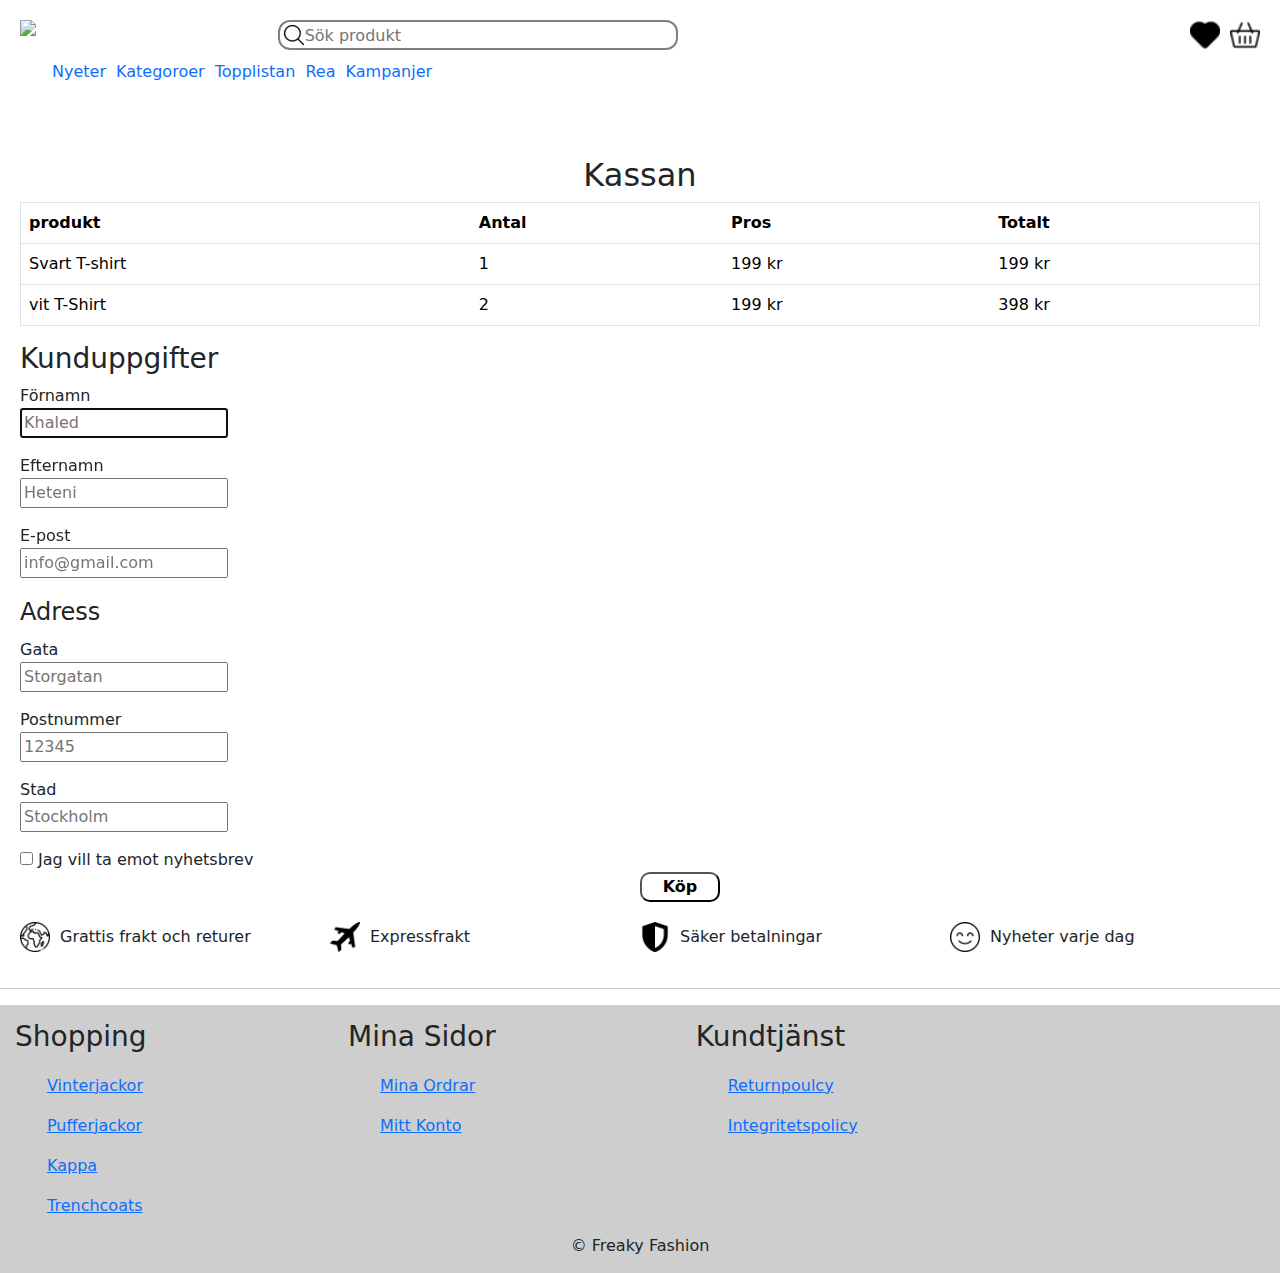
==== kassan.html @ 76651ff1 "change with css and Administartion side" ====
<!DOCTYPE html>
<html lang="sv">

<head>
  <meta charset="UTF-8"/>
  <meta name="viewport" content="width=device-width, initial-scale=1.0"/>
  <title>Kassa</title>

  <link rel="stylesheet" href="main.css"/>

  <script src="https://code.jquery.com/jquery-3.7.1.slim.min.js" crossorigin="anonymous"></script>

  <link rel="stylesheet" href="https://cdn.jsdelivr.net/npm/bootstrap@5.1.3/dist/css/bootstrap.min.css" crossorigin="anonymous">
  <script src="https://cdn.jsdelivr.net/npm/bootstrap@5.1.3/dist/js/bootstrap.min.js" crossorigin="anonymous"></script>

</head>

<body>
  <header>
    <section>
      <div class="wholeHead">
        <img src="https://placehold.co/600x200 " class="icon"/>

        <div class="searchAndIcons">
          <input type="search" placeholder="Sök produkt" class="search">
          <div class="headIcons">
            <a href="#"><img src="bilder/full heart.png" alt="favourite"></a>
            <a href="#"><img src="bilder/cart.png" alt="cart"></a>
          </div>
        </div>
      </div>

    
      <div>
        <nav class="NavList">
          <ul>
            <li class=" flex-row nav-list-item"><a href="#">Nyeter</a></li>
            <li class="nav-list-item hide-on-mobile ejnav"><a href="#">Kategoroer</a></li>
            <li class="nav-list-item"><a href="#">Topplistan</a></li>
            <li class="nav-list-item"><a href="#">Rea</a></li>
            <li class="nav-list-item"><a href="#">Kampanjer</a></li>
          </ul>
        </nav>
      </div>

  

    </section>
  </header>
    <main>
            <p>
            <div class="Kassa">
                <h2>Kassan</h2>
            </div>
           
            
            <table class="table">
                <tr>
                  <th>produkt</th>
                  <th>Antal</th>
                  <th>Pros</th>
                  <th>Totalt</th>
                </tr>
                <tr>
                  <td>Svart T-shirt</td>
                  <td>1</td>
                  <td>199 kr</td>
                  <td>199 kr</td>

                </tr>
                <tr>
                  <td>vit T-Shirt</td>
                  <td>2</td>
                  <td>199 kr</td>
                  <td>398 kr</td>
                </tr>                
              </table>
              <div class="color">
                
              <div class="svart">
                <p>1 * Svart T-Shirt</p>
                <p>199 SEK</p>
                <span>199 SEK</span>
              </div>
              
            
              <div class="vit">
                <p>2 * vit T-Shirt</p>
                <p>199 SEK</p>
                <span>398 SEK</span>
              </div>
            </div>

        <h3>
            Kunduppgifter
        </h3>
       
            <article id="uppgifter">
            <form action="#">
                <p>
                    <label for="firstName">Förnamn</label> <br>
                    <input class="first" type="text" name="firstName" id="firstName" placeholder="Khaled" autocomplete="on" autofocus>
                </p>
                <p>
                    <label for="lastNamed">Efternamn</label> <br>
                    <input class="last" type="text" name="lastName" id="lastName" placeholder="Heteni" autocomplete="on">
                </p>
                <p>
                    <label for="Email">E-post</label> <br>
                    <input class="email" type="email" name="Email" id="Email" placeholder="info@gmail.com">
                </p>

                <fieldset>
                    <legend>Adress</legend>
                    <p>
                        <label for="street">Gata</label> <br>
                        <input type="text" name="street" id="street" placeholder="Storgatan">
                    </p>
                    <p>
                        <label for="ZipCode">Postnummer</label> <br>
                        <input type="number" name="ZipCode" id="ZipCode" placeholder="12345">
                    </p>
                    <p>
                        <label for="City">Stad</label> <br>
                        <input type="text" name="City" id="City" placeholder="Stockholm">
                    </p>
                </fieldset>
            </article>        
                <section>
                    <input type="checkbox">
                    <label for="News" id="News">Jag vill ta emot nyhetsbrev</label>
                    <div class="buy">  
                        <button name="buy" type="submit" value="">Köp</button>
                    </div>
                </section>
            </form>
      
     
      
        
        
        


        <div class="All-info">
            <div class="info">
              <img src="bilder/planet-earth.png" width="30" alt="">
              <p>Grattis frakt och returer</p>
            </div>
            <div class="info">
              <img src="bilder/plane.png" width="30" alt="">
              <p>Expressfrakt</p>
            </div>
            <div class="info">
              <img src="bilder/shield.png" width="30" alt="">
              <p>Säker betalningar</p>
            </div>
            <div class="info">
              <img src="bilder/smile.png" width="30" alt="">
              <p>Nyheter varje dag</p>
            </div>
          </div>
    
    
    </main>


  
    <hr class="no-speace">


    <footer class="normal-footer">
        <div class="list-container">
            <div class="list">
                <h3>Shopping</h3>
                <li>
                    <ul><a href="#">Vinterjackor</a></ul>
                    <ul><a href="#">Pufferjackor</a></ul>
                    <ul><a href="#">Kappa</a></ul>
                    <ul><a href="#">Trenchcoats</a></ul>
                </li>
            </div>

            <div class="list">
                <h3>Mina Sidor</h3>
                <li>
                    <ul><a href="#">Mina Ordrar</a></ul>
                    <ul><a href="#">Mitt Konto</a></ul>
                </li>
            </div>

            <div class="list">
                <h3>Kundtjänst</h3>
                <li>
                    <ul><a href="#">Returnpoulcy</a></ul>
                    <ul><a href="#">Integritetspolicy</a></ul>
                </li>
            </div>
        </div>

        <div class="Company">&copy; Freaky Fashion</div>
    </footer>
    <footer class="small-footer">
        <div class="accordion accordion-flush" id="accordionFlushExample">
          <div class="accordion-item">
            <h2 class="accordion-header" id="flush-headingOne">
              <button class="accordion-button collapsed" type="button" data-bs-toggle="collapse"
                data-bs-target="#flush-collapseOne" aria-expanded="false" aria-controls="flush-collapseOne">
                Shopping
              </button>
            </h2>
            <div id="flush-collapseOne" class="accordion-collapse collapse" aria-labelledby="flush-headingOne"
              data-bs-parent="#accordionFlushExample">
              <div class="accordion-body">
                <li>Vinterjackor</li>
                <li>Pufferjackor</li>
                <li>Kappa</li>
                <li>Trenchcoats</li>
              </div>
            </div>
          </div>
          <div class="accordion-item">
            <h2 class="accordion-header" id="flush-headingTwo">
              <button class="accordion-button collapsed" type="button" data-bs-toggle="collapse"
                data-bs-target="#flush-collapseTwo" aria-expanded="false" aria-controls="flush-collapseTwo">
                Mina Sidor
              </button>
            </h2>
            <div id="flush-collapseTwo" class="accordion-collapse collapse" aria-labelledby="flush-headingTwo"
              data-bs-parent="#accordionFlushExample">
              <div class="accordion-body">
                <li>Mina Order</li>
                <li>Mitt Konto</li>
              </div>
            </div>
          </div>
          <div class="accordion-item">
            <h2 class="accordion-header" id="flush-headingThree">
              <button class="accordion-button collapsed" type="button" data-bs-toggle="collapse"
                data-bs-target="#flush-collapseThree" aria-expanded="false" aria-controls="flush-collapseThree">
                Kundtjänst
              </button>
            </h2>
            <div id="flush-collapseThree" class="accordion-collapse collapse" aria-labelledby="flush-headingThree"
              data-bs-parent="#accordionFlushExample">
              <div class="accordion-body">
                <li>Returnpolicy</li>
                <li>Integritetspolicy</li>
              </div>
            </div>
          </div>
        </div>
        <div class="Company">&copy; Freaky Fashion</div>
      </footer>


</body>

</html>
---- main.css ----
body {
    margin: 0;
    padding: 0;
    font-size: 2em;
    position: absolute;
    top: 0;
    right: 0;
    bottom: 0;
    left: 0;
}


.head-title {
    text-align: center;
}

.products {
    display: grid;
    gap: 15px;
}


.search {
    border: 2px solid gray;
    border-radius: 12px;
    padding: 5px;
    display: inline;
    background-image: url(bilder/search.png);
    background-repeat: no-repeat;
    background-position: 4px;
    padding-left: 25px;

}

.NavList { 
    margin-top: 10px;   
}

.hide-on-mobile {
    display: none;
}

.nav-list-item {
    a {
        text-decoration: none;
    }
}

.product {
    position: relative;
}

.product-icon {
    right: 20px;
    bottom: 70px;
    position: absolute;
    width: 25px;
    height: 25px;
}
.new-icon {
    position: absolute;
    top: 20px;
    left: 20px;
}

.product-pic {
    width: 100%;
    height: auto;
}

.head {
    display: flex;
    flex-direction: column;
    border: solid;
    margin-bottom: 20px;
    padding: 10px;
}

.head-image {
    width: 100%;
}

.wholeHead {
    display: flex;
    flex-direction: row;
}

.searchAndIcons {
    width: 100%;
    display: flex;
    flex-direction: row;
    margin: auto 0 auto 20px;
}

.search {
    height: 30px;
    width: 100%;
    max-width: 400px;
    margin-right: 10px;
}

.headIcons {
    display: flex;
    gap: 10px;
    margin-right: 0;
    margin-left: auto;

    img {
        height: 30px;
    }
}

.icon {
    width: 300px;
}

.small-footer {
    display: none;
}

header {
    padding: 20px;
}

main {
    padding: 20px;
}
.info-item > span {
    margin-bottom: 10px;
}
aside > p {
    text-align: center;
    padding-top: 20px;
}
.product-table {
  
    th{
        background-color: gray;
    }
    tr:nth-child(2) {
        background-color: rgb(196, 194, 194);      
}

 
}







@media (max-width: 640px) {
    .mid {
        position: relative;
        display: block;
        font-size: x-large;
    }

    li {
        margin-bottom: 3px;
    }

    .icon {
        width: 100%;
    }

    .wholeHead {
        flex-direction: column;
    }

    .search {
        height: 35px;
        width: 100%;
        max-width: 400px;
    }

    .headIcons {
        img {
            height: 35px;
        }
    }

    .searchAndIcons {
        margin-top: 10px;
        margin-left: 0;
    }

    .small-footer {
        display: block;
    }

    .normal-footer {
        display: none;
        list-style-type: none;
    }
    .info {
        display: flex;
        width: 100%;
        margin-top: 10px;
    
        p{
            margin: 0;
            margin-left: 10px;
        }
    }
    .loremPic {
        width:100;
        height: auto;
    }
    .info-cart {
        h2 {
            font-size: large;
            margin-top: 10px;
        }
        span {
            font-family: monospace;           
        }
        p {
            font-weight: 500;
            margin-top: 10px;
        }
    }
    .head-position {
        position: relative;
    }
    
    
    
    .put {
        margin-top: 15px;
        width: 100%; 
        border-radius: 5px;
    }

    
    .liknande {
        display: none;
        
    }
    .img-slide-section {
        display: none;
    }
    .head-image {
        width: 100%;
    }
    .first {
        width: 100%;
    }
    .last {
        width: 100%;
    }
    .email {
        width: 100%;
    }
    table {
        display: none;
    }
    .color {
        width: 100;
       
    }
    .svart {
        border: solid;
        border-radius: 10px;
        margin-bottom: 10px;
        padding-top: 15px;
        display: flex;
        grid-template-rows: repeat(2, 1fr);
        flex-direction: row;
    }
    
    .vit {
        border: solid;
        border-radius: 10px;
        margin-bottom: 10px;
        padding-top: 15px;
        display: flex;
        width: 100%;
        
    }
    .put {
        margin-bottom: 10px;
    }
}

@media (min-width: 640px) {
    .products {
        grid-template-columns: repeat(2, 1fr);
    }

    .mid {
        position: relative;
        display: block;
        font-size: large;
    }

    li {
        display: inline;
        margin-right: 5px;
   }
    .info {
        display: flex;
        width: 50%;
        margin-top: 20px;
        align-items: center;
    
        p{
            margin: 0;
            margin-left: 10px;
        
        }
    }
    .All-info {
       display: flex;
       width:100%;
       flex-wrap: wrap;
       
    }
    .info-cart {
        display: inline-flex;
        
    }
    .liknande {
        text-align: center;
    }
    .color {
        display: none;
    }
    .info-item {
        display: flex;
        flex-direction: column; 
        margin-left: 15px;  
        
    }
    .put {
        margin-top: 15px; 
        
    }
    .info-item{
        max-width: 300px;
    }
}   

body {
    font-size: 1.5em;
}

@media (min-width: 1024px) {
    .products {
        grid-template-columns: repeat(4, 1fr);
    }

    body {
        font-size: 1em;
    }

    .listan {
        display: flex;
    }

    li {
        display: inline;
        margin-right: 5px;
    }

    .hide-on-mobile {
        display: inline-block;
    }

    .head {
        flex-direction: row-reverse;
    }
    .mid {
        font-size: medium;
    }
    .info {
        display: flex;
       
        margin-top: 20px;
    
        p{
            margin: 0;
            margin-left: 10px;
        
        }
    }
    .All-info {
        display: flex;
        flex-direction: row;
        width: 100%;
        flex-wrap: nowrap;
    }
    .color {
        display: none;
    }
    .info-item {
    display: flex;
    flex-direction: column; 
    margin-left: 15px;  
    max-width: 400px;
    }
    .put {
        margin-top: 15px; 
    }
    .info-cart {
        
    }
}









/*
här för Nyproduckt sidan
*/


.slide-item {
    display: flex;
    flex-direction: row;
    gap: 20px
}

.slide-image {
    width: 32%;
    margin: auto;
}

header>h3 {
    position: absolute;
    left: 10px;
    bottom: auto;
}

.vänster {
    display: grid;
    grid-template-rows: 100%;
    background-color: gray;
}

.w-100 {
    width: 100%;
}




/*
kassa sidan 
*/
.Kassa {
    text-align: center;
}


table, th, td {
    border:1px solid black;
    border-collapse: collapse;
}




.buy>button {
    display: grid;
    align-items: center;
    width: 80px;
    height: 30px;
    background-color: rgb(255, 255, 255);
    margin-left: 50%;
    font-weight: bold;
    border-radius: 10px;

}



.custom.btn-success {
    color: red;
}

.no-space {
    margin: 0;
    padding: 0;
    border: ;
    border-top: 1px solid black;
    /* Valfri färg eller stil på linjen */
}

.normal-footer {
    padding: 15px;
    background-color: rgb(207, 206, 206)
}

.list-container {
    display: inline-flex;
    justify-content: space-between;
    gap: 200px;
    
}

.list {
    display: flex;
    flex-direction: column;  
}

.list h3 {
    margin-bottom: 20px;
}

.list li {
    list-style-type: none;   
}

ul {
    list-style-type: none;
}






/*
Administration 
*/

.AD {
    background-color: black;
    color: white;
    
}

.AD-main {
    padding: 0;
    display: flex;
    flex-direction: row;
    height: 100%;
}

.PR {
    background-color: rgb(209, 209, 208);
    height: 100%;
    width: 150px;
    

    p {
        margin: 0;
    }
}

.AD-section {
    margin-left: 20px;
}

.AR {
    position: relative;
    ;
    left: 200px;
    top: -40px;

}

.Company {
    text-align: center;

}
.prise {
    display: flex;
    justify-content: space-between;
    
   
}

.Levis {
    font-weight: 100;
    font-family:monospace;
    margin-bottom: 20px;
}
.accordion-body {
    list-style-type: none;
    li {
        margin-bottom: 10px;
    }
}
.accordion-button {
    font-weight: bold;
}
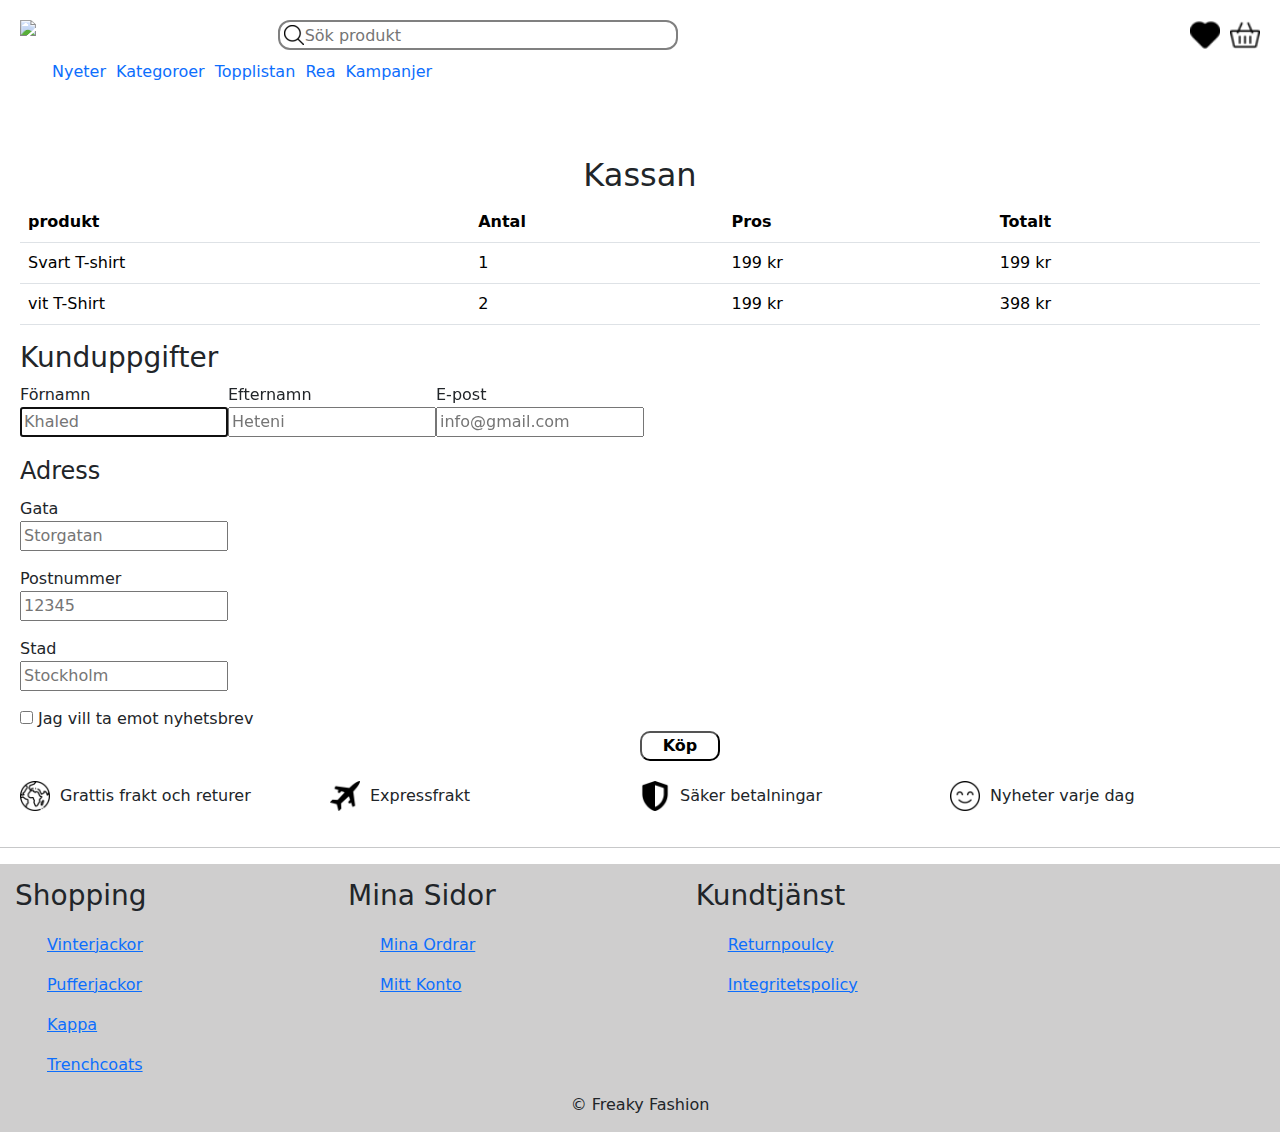
==== commit 94c74e7c: "almost done" ====
--- a/kassan.html
+++ b/kassan.html
@@ -66,7 +66,6 @@
                   <td>1</td>
                   <td>199 kr</td>
                   <td>199 kr</td>
-
                 </tr>
                 <tr>
                   <td>vit T-Shirt</td>
@@ -97,6 +96,7 @@
        
             <article id="uppgifter">
             <form action="#">
+              <div class="first-last">
                 <p>
                     <label for="firstName">Förnamn</label> <br>
                     <input class="first" type="text" name="firstName" id="firstName" placeholder="Khaled" autocomplete="on" autofocus>
@@ -105,34 +105,36 @@
                     <label for="lastNamed">Efternamn</label> <br>
                     <input class="last" type="text" name="lastName" id="lastName" placeholder="Heteni" autocomplete="on">
                 </p>
+              
                 <p>
                     <label for="Email">E-post</label> <br>
                     <input class="email" type="email" name="Email" id="Email" placeholder="info@gmail.com">
                 </p>
+              </div>
 
                 <fieldset>
                     <legend>Adress</legend>
                     <p>
-                        <label for="street">Gata</label> <br>
+                        <label for="street" class="street">Gata</label> <br>
                         <input type="text" name="street" id="street" placeholder="Storgatan">
                     </p>
                     <p>
-                        <label for="ZipCode">Postnummer</label> <br>
+                        <label for="ZipCode" class="zip">Postnummer</label> <br>
                         <input type="number" name="ZipCode" id="ZipCode" placeholder="12345">
                     </p>
                     <p>
-                        <label for="City">Stad</label> <br>
+                        <label for="City" class="city">Stad</label> <br>
                         <input type="text" name="City" id="City" placeholder="Stockholm">
                     </p>
                 </fieldset>
             </article>        
-                <section>
+                
                     <input type="checkbox">
                     <label for="News" id="News">Jag vill ta emot nyhetsbrev</label>
                     <div class="buy">  
-                        <button name="buy" type="submit" value="">Köp</button>
+                        <button name="buy" type="submit" value="" ><a href="produkter.html">Köp</a></button>
                     </div>
-                </section>
+                
             </form>
       
      
--- a/main.css
+++ b/main.css
@@ -33,7 +33,8 @@
 }
 
 .NavList { 
-    margin-top: 10px;   
+    margin-top: 10px;
+     
 }
 
 .hide-on-mobile {
@@ -143,6 +144,58 @@
 
  
 }
+.liknande {
+    margin-top: 40px;
+        margin-bottom: 20px;
+}
+.put {
+    border-radius: 10px;
+}
+.Produckt-table-button {
+    width: 100%;
+    margin-left: 20px;
+    margin-right: 30px;
+}
+.produkt-button {
+    display: flex;
+    justify-content: space-between;
+    width: 100%;
+    button {
+        margin: 30px 0 30px 0;
+        border-radius: 5px;
+    }
+    a {
+        text-decoration: none;
+        color: black;
+    }
+}
+.product-table {
+    width: 100%;
+    height: auto;
+    margin-top: 20px;
+    img {
+        width: 25px;
+    }
+}
+.table {
+    tr:nth-child(1) {
+        background-color: gray;
+    }
+    tr:nth-child(2) {
+        background-color: rgb(192, 184, 184);
+    }
+}
+.first-last {
+    display: inline-flex;
+    flex-wrap: wrap;
+    input {
+        max-width: 100%;
+        gap: 10px;
+    }
+    
+}
+
+
 
 
 
@@ -230,7 +283,7 @@
     .put {
         margin-top: 15px;
         width: 100%; 
-        border-radius: 5px;
+        
     }
 
     
@@ -253,7 +306,7 @@
     .email {
         width: 100%;
     }
-    table {
+    .table {
         display: none;
     }
     .color {
@@ -262,25 +315,26 @@
     }
     .svart {
         border: solid;
-        border-radius: 10px;
+        margin-bottom: 0px;
+        padding-top: 15px;
+        display: flex;
+        grid-template-rows: repeat(2, 1fr);
+        flex-direction: row;
+    }
+    
+    .vit {
+        border: solid;
         margin-bottom: 10px;
         padding-top: 15px;
         display: flex;
-        grid-template-rows: repeat(2, 1fr);
-        flex-direction: row;
-    }
-    
-    .vit {
-        border: solid;
-        border-radius: 10px;
-        margin-bottom: 10px;
-        padding-top: 15px;
-        display: flex;
         width: 100%;
         
     }
     .put {
         margin-bottom: 10px;
+    }
+    .first-last {
+        display: block;
     }
 }
 
@@ -323,6 +377,7 @@
     }
     .liknande {
         text-align: center;
+        
     }
     .color {
         display: none;
@@ -340,11 +395,13 @@
     .info-item{
         max-width: 300px;
     }
+    body {
+        font-size: 1.5em;
+    }
+   
 }   
 
-body {
-    font-size: 1.5em;
-}
+
 
 @media (min-width: 1024px) {
     .products {
@@ -403,9 +460,7 @@
     .put {
         margin-top: 15px; 
     }
-    .info-cart {
-        
-    }
+    
 }
 
 
@@ -459,10 +514,6 @@
 }
 
 
-table, th, td {
-    border:1px solid black;
-    border-collapse: collapse;
-}
 
 
 
@@ -476,7 +527,10 @@
     margin-left: 50%;
     font-weight: bold;
     border-radius: 10px;
-
+    a {
+        text-decoration: none;
+        color: black;
+    }
 }
 
 
@@ -488,7 +542,7 @@
 .no-space {
     margin: 0;
     padding: 0;
-    border: ;
+   
     border-top: 1px solid black;
     /* Valfri färg eller stil på linjen */
 }
@@ -581,7 +635,7 @@
 .Levis {
     font-weight: 100;
     font-family:monospace;
-    margin-bottom: 20px;
+    
 }
 .accordion-body {
     list-style-type: none;
@@ -591,4 +645,4 @@
 }
 .accordion-button {
     font-weight: bold;
-}+}
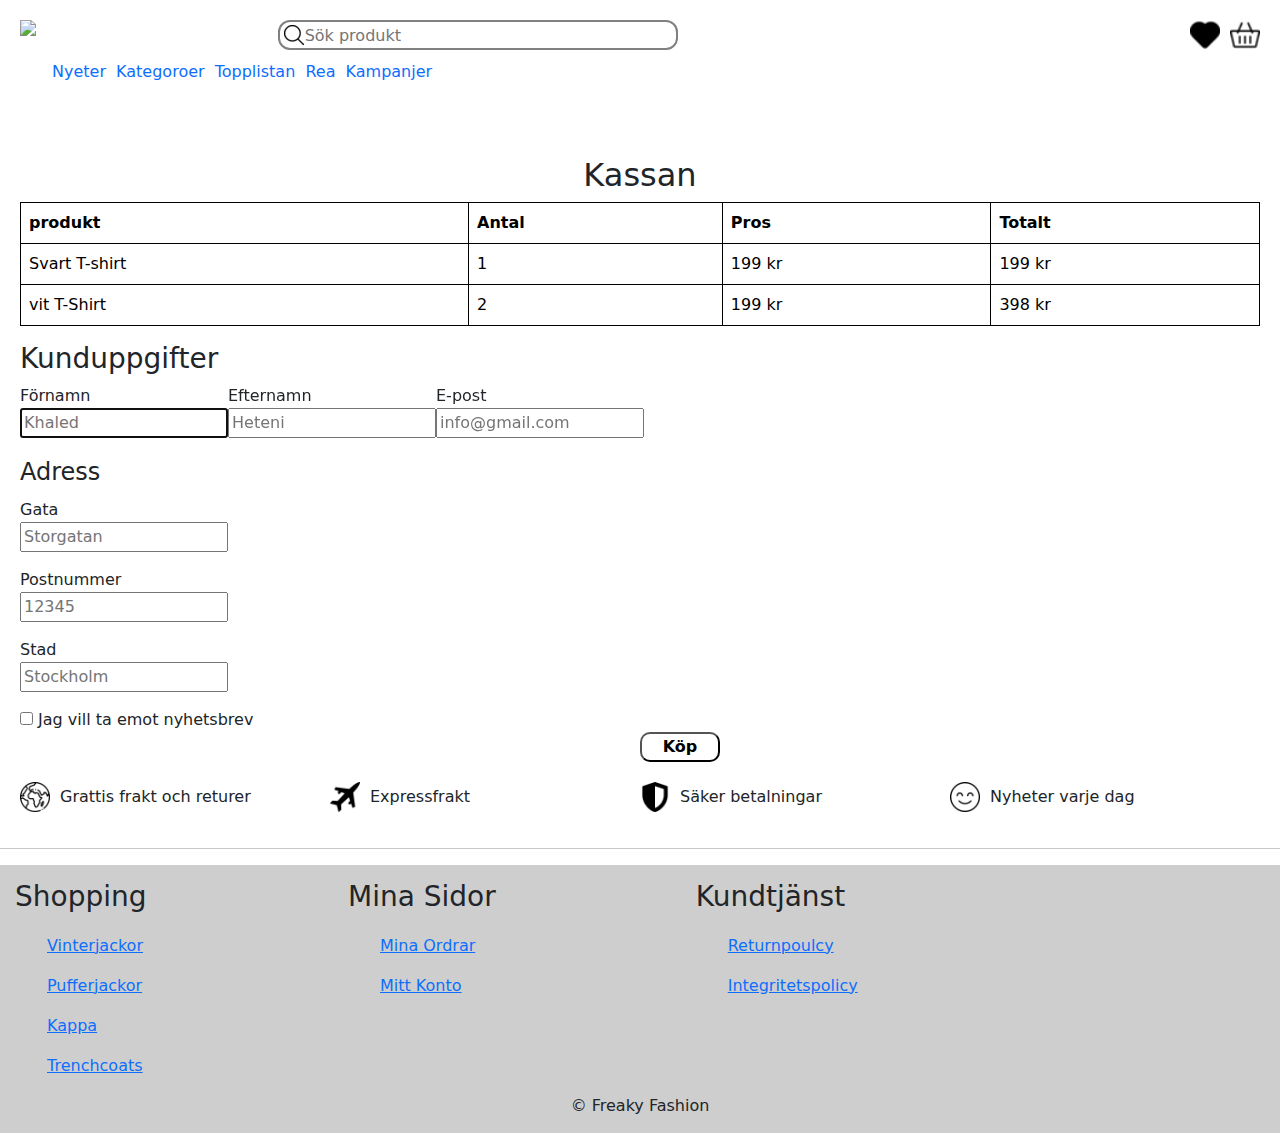
==== commit 1d3cdd6f: "soon" ====
--- a/kassan.html
+++ b/kassan.html
@@ -79,7 +79,7 @@
               <div class="svart">
                 <p>1 * Svart T-Shirt</p>
                 <p>199 SEK</p>
-                <span>199 SEK</span>
+                <span class="KR">199 SEK</span>
               </div>
               
             
--- a/main.css
+++ b/main.css
@@ -34,6 +34,7 @@
 
 .NavList { 
     margin-top: 10px;
+    
      
 }
 
@@ -62,6 +63,10 @@
     position: absolute;
     top: 20px;
     left: 20px;
+    border: solid;
+    border-radius: 3px;
+    padding-left: 5px;
+    padding-right: 5px;
 }
 
 .product-pic {
@@ -134,16 +139,30 @@
     padding-top: 20px;
 }
 .product-table {
-  
+    border: 1px solid black;
+    border-collapse: collapse;
+    width: 100%;
+    height: auto;
+    margin-top: 20px;
+
+    img {
+        width: 25px;
+    }
     th{
         background-color: gray;
+        border: 1px solid black;
     }
     tr:nth-child(2) {
-        background-color: rgb(196, 194, 194);      
-}
-
- 
-}
+        background-color: rgb(196, 194, 194);  
+        border: 1px solid black    
+    }
+    td{
+        border: 1px solid black
+    }
+    
+}
+
+
 .liknande {
     margin-top: 40px;
         margin-bottom: 20px;
@@ -169,22 +188,25 @@
         color: black;
     }
 }
-.product-table {
-    width: 100%;
-    height: auto;
-    margin-top: 20px;
-    img {
-        width: 25px;
-    }
-}
-.table {
-    tr:nth-child(1) {
-        background-color: gray;
+
+.table{
+   th{
+    border: 1px solid black;
+   }
+   tr{
+    border: 1px solid black;
+   }
+   td{
+    border: 1px solid black;
+   }
+   tr:nth-child(1) {
+    background-color: gray;
     }
     tr:nth-child(2) {
-        background-color: rgb(192, 184, 184);
-    }
-}
+    background-color: rgb(192, 184, 184);
+    }
+}
+
 .first-last {
     display: inline-flex;
     flex-wrap: wrap;
@@ -192,8 +214,9 @@
         max-width: 100%;
         gap: 10px;
     }
-    
-}
+ 
+}
+
 
 
 
@@ -311,31 +334,40 @@
     }
     .color {
         width: 100;
-       
-    }
+        
+    }
+    
+
     .svart {
         border: solid;
         margin-bottom: 0px;
         padding-top: 15px;
         display: flex;
-        grid-template-rows: repeat(2, 1fr);
-        flex-direction: row;
-    }
-    
+        justify-content: space-evenly;
+        
+    }
+    .KR{
+        display: grid;
+    }
     .vit {
         border: solid;
         margin-bottom: 10px;
         padding-top: 15px;
         display: flex;
         width: 100%;
-        
-    }
+    }
+
     .put {
         margin-bottom: 10px;
     }
+
     .first-last {
         display: block;
     }
+    .lorem-inside-img {
+        display: none;
+    }
+
 }
 
 @media (min-width: 640px) {
@@ -369,6 +401,9 @@
        display: flex;
        width:100%;
        flex-wrap: wrap;
+       img {
+        width: 30px;
+       }
        
     }
     .info-cart {
@@ -398,6 +433,10 @@
     body {
         font-size: 1.5em;
     }
+    .lorem-inside-img {
+        display: none;
+    }
+    
    
 }   
 
@@ -460,7 +499,23 @@
     .put {
         margin-top: 15px; 
     }
-    
+    .lorem-inside-img {
+        position: relative;
+        display: flex;
+        justify-content: space-between;
+        gap:10px;
+        width: 100%;
+        height: auto;
+        margin-bottom: 15px;
+    }
+    
+
+    .first-lorem {
+        position: absolute;
+        font-weight: bolder;
+    }
+
+ 
 }
 
 
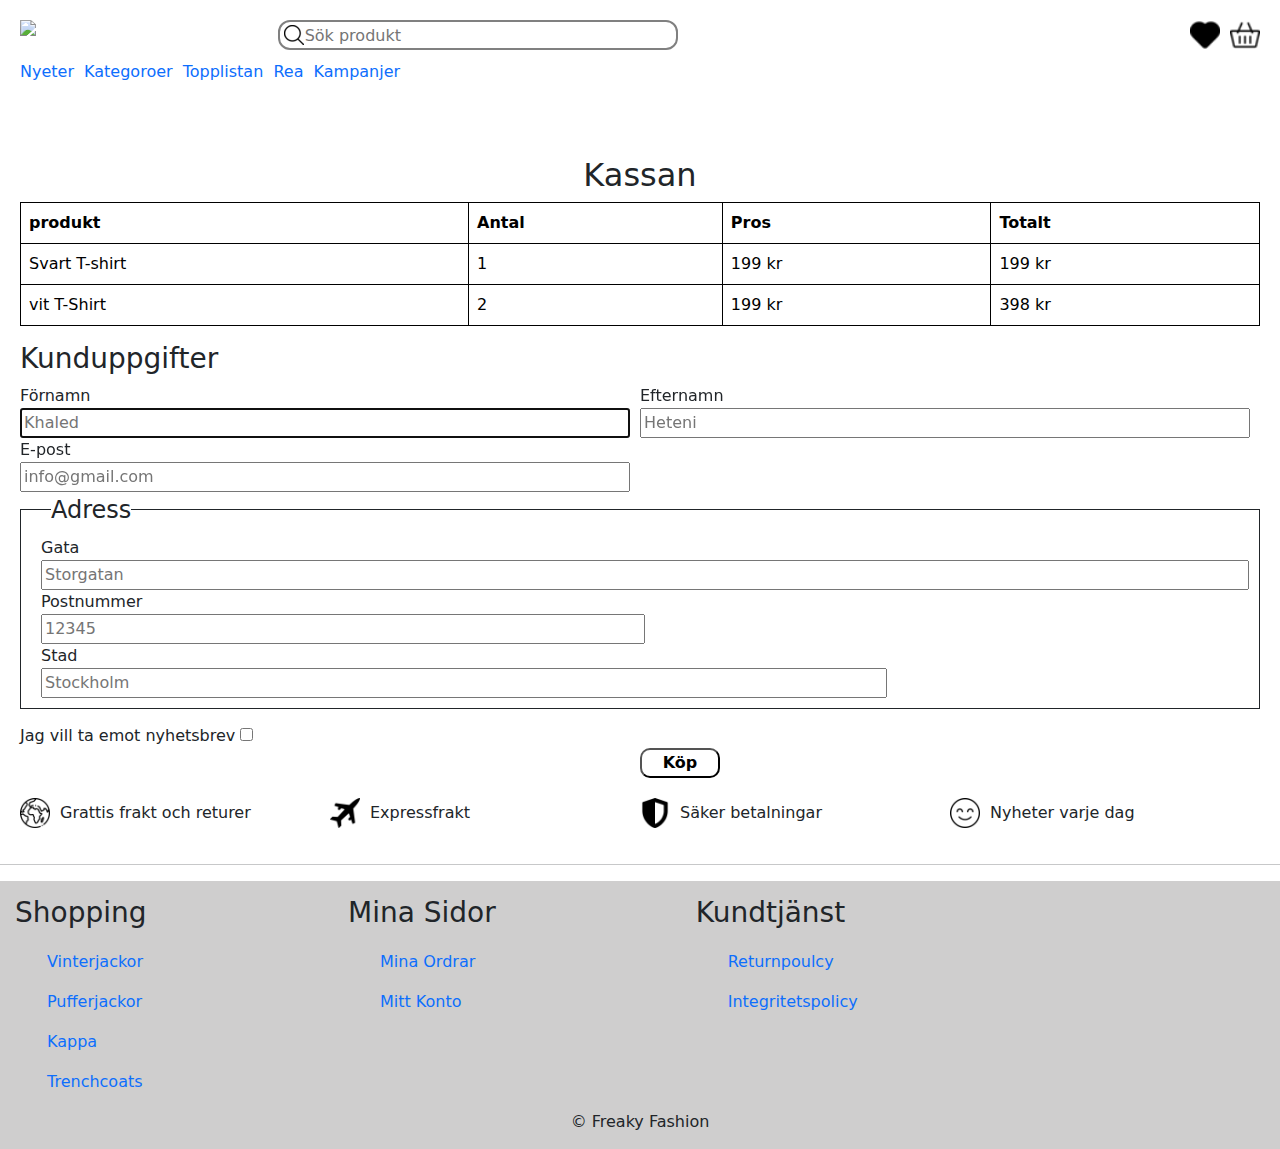
==== commit 8b9fa7e5: "done" ====
--- a/kassan.html
+++ b/kassan.html
@@ -2,15 +2,16 @@
 <html lang="sv">
 
 <head>
-  <meta charset="UTF-8"/>
-  <meta name="viewport" content="width=device-width, initial-scale=1.0"/>
+  <meta charset="UTF-8" />
+  <meta name="viewport" content="width=device-width, initial-scale=1.0" />
   <title>Kassa</title>
 
-  <link rel="stylesheet" href="main.css"/>
+  <link rel="stylesheet" href="main.css" />
 
   <script src="https://code.jquery.com/jquery-3.7.1.slim.min.js" crossorigin="anonymous"></script>
 
-  <link rel="stylesheet" href="https://cdn.jsdelivr.net/npm/bootstrap@5.1.3/dist/css/bootstrap.min.css" crossorigin="anonymous">
+  <link rel="stylesheet" href="https://cdn.jsdelivr.net/npm/bootstrap@5.1.3/dist/css/bootstrap.min.css"
+    crossorigin="anonymous">
   <script src="https://cdn.jsdelivr.net/npm/bootstrap@5.1.3/dist/js/bootstrap.min.js" crossorigin="anonymous"></script>
 
 </head>
@@ -19,7 +20,7 @@
   <header>
     <section>
       <div class="wholeHead">
-        <img src="https://placehold.co/600x200 " class="icon"/>
+        <img src="https://placehold.co/600x200 " class="icon" />
 
         <div class="searchAndIcons">
           <input type="search" placeholder="Sök produkt" class="search">
@@ -30,7 +31,7 @@
         </div>
       </div>
 
-    
+
       <div>
         <nav class="NavList">
           <ul>
@@ -43,217 +44,205 @@
         </nav>
       </div>
 
-  
+
 
     </section>
   </header>
-    <main>
-            <p>
-            <div class="Kassa">
-                <h2>Kassan</h2>
-            </div>
-           
-            
-            <table class="table">
-                <tr>
-                  <th>produkt</th>
-                  <th>Antal</th>
-                  <th>Pros</th>
-                  <th>Totalt</th>
-                </tr>
-                <tr>
-                  <td>Svart T-shirt</td>
-                  <td>1</td>
-                  <td>199 kr</td>
-                  <td>199 kr</td>
-                </tr>
-                <tr>
-                  <td>vit T-Shirt</td>
-                  <td>2</td>
-                  <td>199 kr</td>
-                  <td>398 kr</td>
-                </tr>                
-              </table>
-              <div class="color">
-                
-              <div class="svart">
-                <p>1 * Svart T-Shirt</p>
-                <p>199 SEK</p>
-                <span class="KR">199 SEK</span>
-              </div>
-              
-            
-              <div class="vit">
-                <p>2 * vit T-Shirt</p>
-                <p>199 SEK</p>
-                <span>398 SEK</span>
-              </div>
-            </div>
-
-        <h3>
-            Kunduppgifter
-        </h3>
-       
-            <article id="uppgifter">
-            <form action="#">
-              <div class="first-last">
-                <p>
-                    <label for="firstName">Förnamn</label> <br>
-                    <input class="first" type="text" name="firstName" id="firstName" placeholder="Khaled" autocomplete="on" autofocus>
-                </p>
-                <p>
-                    <label for="lastNamed">Efternamn</label> <br>
-                    <input class="last" type="text" name="lastName" id="lastName" placeholder="Heteni" autocomplete="on">
-                </p>
-              
-                <p>
-                    <label for="Email">E-post</label> <br>
-                    <input class="email" type="email" name="Email" id="Email" placeholder="info@gmail.com">
-                </p>
-              </div>
-
-                <fieldset>
-                    <legend>Adress</legend>
-                    <p>
-                        <label for="street" class="street">Gata</label> <br>
-                        <input type="text" name="street" id="street" placeholder="Storgatan">
-                    </p>
-                    <p>
-                        <label for="ZipCode" class="zip">Postnummer</label> <br>
-                        <input type="number" name="ZipCode" id="ZipCode" placeholder="12345">
-                    </p>
-                    <p>
-                        <label for="City" class="city">Stad</label> <br>
-                        <input type="text" name="City" id="City" placeholder="Stockholm">
-                    </p>
-                </fieldset>
-            </article>        
-                
-                    <input type="checkbox">
-                    <label for="News" id="News">Jag vill ta emot nyhetsbrev</label>
-                    <div class="buy">  
-                        <button name="buy" type="submit" value="" ><a href="produkter.html">Köp</a></button>
-                    </div>
-                
-            </form>
-      
-     
-      
-        
-        
-        
-
-
-        <div class="All-info">
-            <div class="info">
-              <img src="bilder/planet-earth.png" width="30" alt="">
-              <p>Grattis frakt och returer</p>
-            </div>
-            <div class="info">
-              <img src="bilder/plane.png" width="30" alt="">
-              <p>Expressfrakt</p>
-            </div>
-            <div class="info">
-              <img src="bilder/shield.png" width="30" alt="">
-              <p>Säker betalningar</p>
-            </div>
-            <div class="info">
-              <img src="bilder/smile.png" width="30" alt="">
-              <p>Nyheter varje dag</p>
-            </div>
-          </div>
-    
-    
-    </main>
-
-
-  
-    <hr class="no-speace">
-
-
-    <footer class="normal-footer">
-        <div class="list-container">
-            <div class="list">
-                <h3>Shopping</h3>
-                <li>
-                    <ul><a href="#">Vinterjackor</a></ul>
-                    <ul><a href="#">Pufferjackor</a></ul>
-                    <ul><a href="#">Kappa</a></ul>
-                    <ul><a href="#">Trenchcoats</a></ul>
-                </li>
-            </div>
-
-            <div class="list">
-                <h3>Mina Sidor</h3>
-                <li>
-                    <ul><a href="#">Mina Ordrar</a></ul>
-                    <ul><a href="#">Mitt Konto</a></ul>
-                </li>
-            </div>
-
-            <div class="list">
-                <h3>Kundtjänst</h3>
-                <li>
-                    <ul><a href="#">Returnpoulcy</a></ul>
-                    <ul><a href="#">Integritetspolicy</a></ul>
-                </li>
-            </div>
-        </div>
-
-        <div class="Company">&copy; Freaky Fashion</div>
-    </footer>
-    <footer class="small-footer">
-        <div class="accordion accordion-flush" id="accordionFlushExample">
-          <div class="accordion-item">
-            <h2 class="accordion-header" id="flush-headingOne">
-              <button class="accordion-button collapsed" type="button" data-bs-toggle="collapse"
-                data-bs-target="#flush-collapseOne" aria-expanded="false" aria-controls="flush-collapseOne">
-                Shopping
-              </button>
-            </h2>
-            <div id="flush-collapseOne" class="accordion-collapse collapse" aria-labelledby="flush-headingOne"
-              data-bs-parent="#accordionFlushExample">
-              <div class="accordion-body">
-                <li>Vinterjackor</li>
-                <li>Pufferjackor</li>
-                <li>Kappa</li>
-                <li>Trenchcoats</li>
-              </div>
-            </div>
-          </div>
-          <div class="accordion-item">
-            <h2 class="accordion-header" id="flush-headingTwo">
-              <button class="accordion-button collapsed" type="button" data-bs-toggle="collapse"
-                data-bs-target="#flush-collapseTwo" aria-expanded="false" aria-controls="flush-collapseTwo">
-                Mina Sidor
-              </button>
-            </h2>
-            <div id="flush-collapseTwo" class="accordion-collapse collapse" aria-labelledby="flush-headingTwo"
-              data-bs-parent="#accordionFlushExample">
-              <div class="accordion-body">
-                <li>Mina Order</li>
-                <li>Mitt Konto</li>
-              </div>
-            </div>
-          </div>
-          <div class="accordion-item">
-            <h2 class="accordion-header" id="flush-headingThree">
-              <button class="accordion-button collapsed" type="button" data-bs-toggle="collapse"
-                data-bs-target="#flush-collapseThree" aria-expanded="false" aria-controls="flush-collapseThree">
-                Kundtjänst
-              </button>
-            </h2>
-            <div id="flush-collapseThree" class="accordion-collapse collapse" aria-labelledby="flush-headingThree"
-              data-bs-parent="#accordionFlushExample">
-              <div class="accordion-body">
-                <li>Returnpolicy</li>
-                <li>Integritetspolicy</li>
-              </div>
-            </div>
-          </div>
-        </div>
-        <div class="Company">&copy; Freaky Fashion</div>
-      </footer>
+  <main>
+    <p>
+    <div class="Kassa">
+      <h2>Kassan</h2>
+    </div>
+
+
+    <table class="table">
+      <tr>
+        <th>produkt</th>
+        <th>Antal</th>
+        <th>Pros</th>
+        <th>Totalt</th>
+      </tr>
+      <tr>
+        <td>Svart T-shirt</td>
+        <td>1</td>
+        <td>199 kr</td>
+        <td>199 kr</td>
+      </tr>
+      <tr>
+        <td>vit T-Shirt</td>
+        <td>2</td>
+        <td>199 kr</td>
+        <td>398 kr</td>
+      </tr>
+    </table>
+
+    <div class="color">
+      <div class="color-box">
+        <p>1 * Svart T-Shirt</p>
+        <p>199 SEK</p>
+        <p>199 SEK</p>
+      </div>
+      <div class="color-box">
+        <p>2 * vit T-Shirt</p>
+        <p>199 SEK</p>
+        <p>398 SEK</p>
+      </div>
+    </div>
+
+    <h3>
+      Kunduppgifter
+    </h3>
+
+    <article id="uppgifter">
+      <form action="produkter.html" clas="product-form">
+        <div class="first-last">
+          <div class="first-last-item">
+            <label for="firstName">Förnamn</label> <br>
+            <input class="first" type="text" name="firstName" id="firstName" placeholder="Khaled" autocomplete="on"
+              autofocus>
+          </div>
+          <div class="first-last-item">
+            <label for="lastName">Efternamn</label> <br>
+            <input class="last" type="text" name="lastName" id="lastName" placeholder="Heteni" autocomplete="on">
+          </div>
+
+          <div class="first-last-item">
+            <label for="Email">E-post</label> <br>
+            <input class="email" type="email" name="Email" id="Email" placeholder="info@gmail.com">
+          </div>
+        </div>
+
+        <fieldset class="adress">
+          <legend>Adress</legend>
+          <div class="first-fieldset">
+            <label for="street" class="street">Gata</label> <br>
+            <input type="text" name="street" id="street" placeholder="Storgatan">
+          </div>
+          <div class="second-fieldset">
+            <label for="ZipCode" class="zip">Postnummer</label> <br>
+            <input type="text" name="ZipCode" id="ZipCode" placeholder="12345">
+          </div>
+          <div class="third-fieldset">
+            <label for="City" class="city">Stad</label> <br>
+            <input type="text" name="City" id="City" placeholder="Stockholm">
+          </div>
+        </fieldset>
+
+        <label for="News" id="News">Jag vill ta emot nyhetsbrev</label>
+        <input type="checkbox" id="News"name="News"/>
+
+        <div class="buy">
+          <button name="buy" type="submit" value="">Köp</button>
+        </div>
+      </form>
+    </article>
+
+    <div class="All-info">
+      <div class="info">
+        <img src="bilder/planet-earth.png" width="30" alt="">
+        <p>Grattis frakt och returer</p>
+      </div>
+      <div class="info">
+        <img src="bilder/plane.png" width="30" alt="">
+        <p>Expressfrakt</p>
+      </div>
+      <div class="info">
+        <img src="bilder/shield.png" width="30" alt="">
+        <p>Säker betalningar</p>
+      </div>
+      <div class="info">
+        <img src="bilder/smile.png" width="30" alt="">
+        <p>Nyheter varje dag</p>
+      </div>
+    </div>
+
+  </main>
+
+  <hr class="no-speace">
+
+  <footer class="normal-footer">
+    <div class="list-container">
+      <div class="list">
+        <h3>Shopping</h3>
+        <li>
+          <ul><a href="#">Vinterjackor</a></ul>
+          <ul><a href="#">Pufferjackor</a></ul>
+          <ul><a href="#">Kappa</a></ul>
+          <ul><a href="#">Trenchcoats</a></ul>
+        </li>
+      </div>
+
+      <div class="list">
+        <h3>Mina Sidor</h3>
+        <li>
+          <ul><a href="#">Mina Ordrar</a></ul>
+          <ul><a href="#">Mitt Konto</a></ul>
+        </li>
+      </div>
+
+      <div class="list">
+        <h3>Kundtjänst</h3>
+        <li>
+          <ul><a href="#">Returnpoulcy</a></ul>
+          <ul><a href="#">Integritetspolicy</a></ul>
+        </li>
+      </div>
+    </div>
+
+    <div class="Company">&copy; Freaky Fashion</div>
+  </footer>
+  <footer class="small-footer">
+    <div class="accordion accordion-flush" id="accordionFlushExample">
+      <div class="accordion-item">
+        <h2 class="accordion-header" id="flush-headingOne">
+          <button class="accordion-button collapsed" type="button" data-bs-toggle="collapse"
+            data-bs-target="#flush-collapseOne" aria-expanded="false" aria-controls="flush-collapseOne">
+            Shopping
+          </button>
+        </h2>
+        <div id="flush-collapseOne" class="accordion-collapse collapse" aria-labelledby="flush-headingOne"
+          data-bs-parent="#accordionFlushExample">
+          <div class="accordion-body">
+            <li>Vinterjackor</li>
+            <li>Pufferjackor</li>
+            <li>Kappa</li>
+            <li>Trenchcoats</li>
+          </div>
+        </div>
+      </div>
+      <div class="accordion-item">
+        <h2 class="accordion-header" id="flush-headingTwo">
+          <button class="accordion-button collapsed" type="button" data-bs-toggle="collapse"
+            data-bs-target="#flush-collapseTwo" aria-expanded="false" aria-controls="flush-collapseTwo">
+            Mina Sidor
+          </button>
+        </h2>
+        <div id="flush-collapseTwo" class="accordion-collapse collapse" aria-labelledby="flush-headingTwo"
+          data-bs-parent="#accordionFlushExample">
+          <div class="accordion-body">
+            <li>Mina Order</li>
+            <li>Mitt Konto</li>
+          </div>
+        </div>
+      </div>
+      <div class="accordion-item">
+        <h2 class="accordion-header" id="flush-headingThree">
+          <button class="accordion-button collapsed" type="button" data-bs-toggle="collapse"
+            data-bs-target="#flush-collapseThree" aria-expanded="false" aria-controls="flush-collapseThree">
+            Kundtjänst
+          </button>
+        </h2>
+        <div id="flush-collapseThree" class="accordion-collapse collapse" aria-labelledby="flush-headingThree"
+          data-bs-parent="#accordionFlushExample">
+          <div class="accordion-body">
+            <li>Returnpolicy</li>
+            <li>Integritetspolicy</li>
+          </div>
+        </div>
+      </div>
+    </div>
+    <div class="Company">&copy; Freaky Fashion</div>
+  </footer>
 
 
 </body>
--- a/main.css
+++ b/main.css
@@ -34,7 +34,9 @@
 
 .NavList { 
     margin-top: 10px;
-    
+    ul {
+        padding-left: 0;
+    }
      
 }
 
@@ -64,6 +66,9 @@
     top: 20px;
     left: 20px;
     border: solid;
+    background-color: black;
+    color: white;
+    border-color: black;
     border-radius: 3px;
     padding-left: 5px;
     padding-right: 5px;
@@ -208,19 +213,69 @@
 }
 
 .first-last {
-    display: inline-flex;
+    width: 100%;
+    display: flex;
     flex-wrap: wrap;
+}
+
+
+.first-last-item {
+    width: 50%;
+    padding-right: 10px;
+
     input {
-        max-width: 100%;
-        gap: 10px;
-    }
- 
-}
-
-
-
-
-
+        width: 100%;
+    }
+}
+
+.img-slide-section {
+    position: relative;
+}
+
+.adress {
+    border: 1px solid;
+    padding-left: 20px;
+    margin-bottom: 15px;
+    padding-bottom: 10px;
+    width: 100%;
+    display: flex;
+    flex-direction: column;
+    padding-right: 10px;
+
+    legend {
+        width: unset;
+        padding: unset;
+        float: unset;
+        margin-left: 10px;
+    }
+}
+.first-fieldset {
+    input {
+        width: 100%;
+    }
+}
+.second-fieldset {
+    input {
+        width: 50%;
+    } 
+}
+.third-fieldset {
+    input {
+        width: 70%;
+    }
+}
+.info-cart-image {
+    position: relative;
+}
+.info-cart-logo {
+    position: absolute;
+    bottom: 20px;
+    right: 20px;
+}
+.edit-bin {
+    display: flex;
+    justify-content: space-evenly;
+}
 
 
 
@@ -338,23 +393,15 @@
     }
     
 
-    .svart {
+    .color-box {
         border: solid;
-        margin-bottom: 0px;
         padding-top: 15px;
         display: flex;
-        justify-content: space-evenly;
-        
-    }
-    .KR{
-        display: grid;
-    }
-    .vit {
-        border: solid;
-        margin-bottom: 10px;
-        padding-top: 15px;
-        display: flex;
-        width: 100%;
+        flex-wrap: wrap;
+        padding-left: 10px;
+        p {
+            width: 50%; 
+        }
     }
 
     .put {
@@ -362,10 +409,19 @@
     }
 
     .first-last {
-        display: block;
+        flex-direction: column;
+        .first-last-item {
+            width: 100%;
+        }
     }
     .lorem-inside-img {
         display: none;
+    }
+
+    .third-fieldset {
+        input {
+            width: 100%;
+        }
     }
 
 }
@@ -500,12 +556,9 @@
         margin-top: 15px; 
     }
     .lorem-inside-img {
-        position: relative;
         display: flex;
-        justify-content: space-between;
-        gap:10px;
-        width: 100%;
-        height: auto;
+        width: 100%;
+        gap: 10px;
         margin-bottom: 15px;
     }
     
@@ -513,9 +566,10 @@
     .first-lorem {
         position: absolute;
         font-weight: bolder;
-    }
-
- 
+        font-size: x-large;
+        left: 33%;
+        top: 45%;       
+    } 
 }
 
 
@@ -561,9 +615,6 @@
 
 
 
-/*
-kassa sidan 
-*/
 .Kassa {
     text-align: center;
 }
@@ -616,7 +667,10 @@
 
 .list {
     display: flex;
-    flex-direction: column;  
+    flex-direction: column;
+    a{
+        text-decoration: none;
+    }  
 }
 
 .list h3 {
@@ -701,3 +755,12 @@
 .accordion-button {
     font-weight: bold;
 }
+
+
+.lorem-inside-parent {
+    width: 33%;
+    position: relative;
+    img {
+        width: 100%;
+    }
+}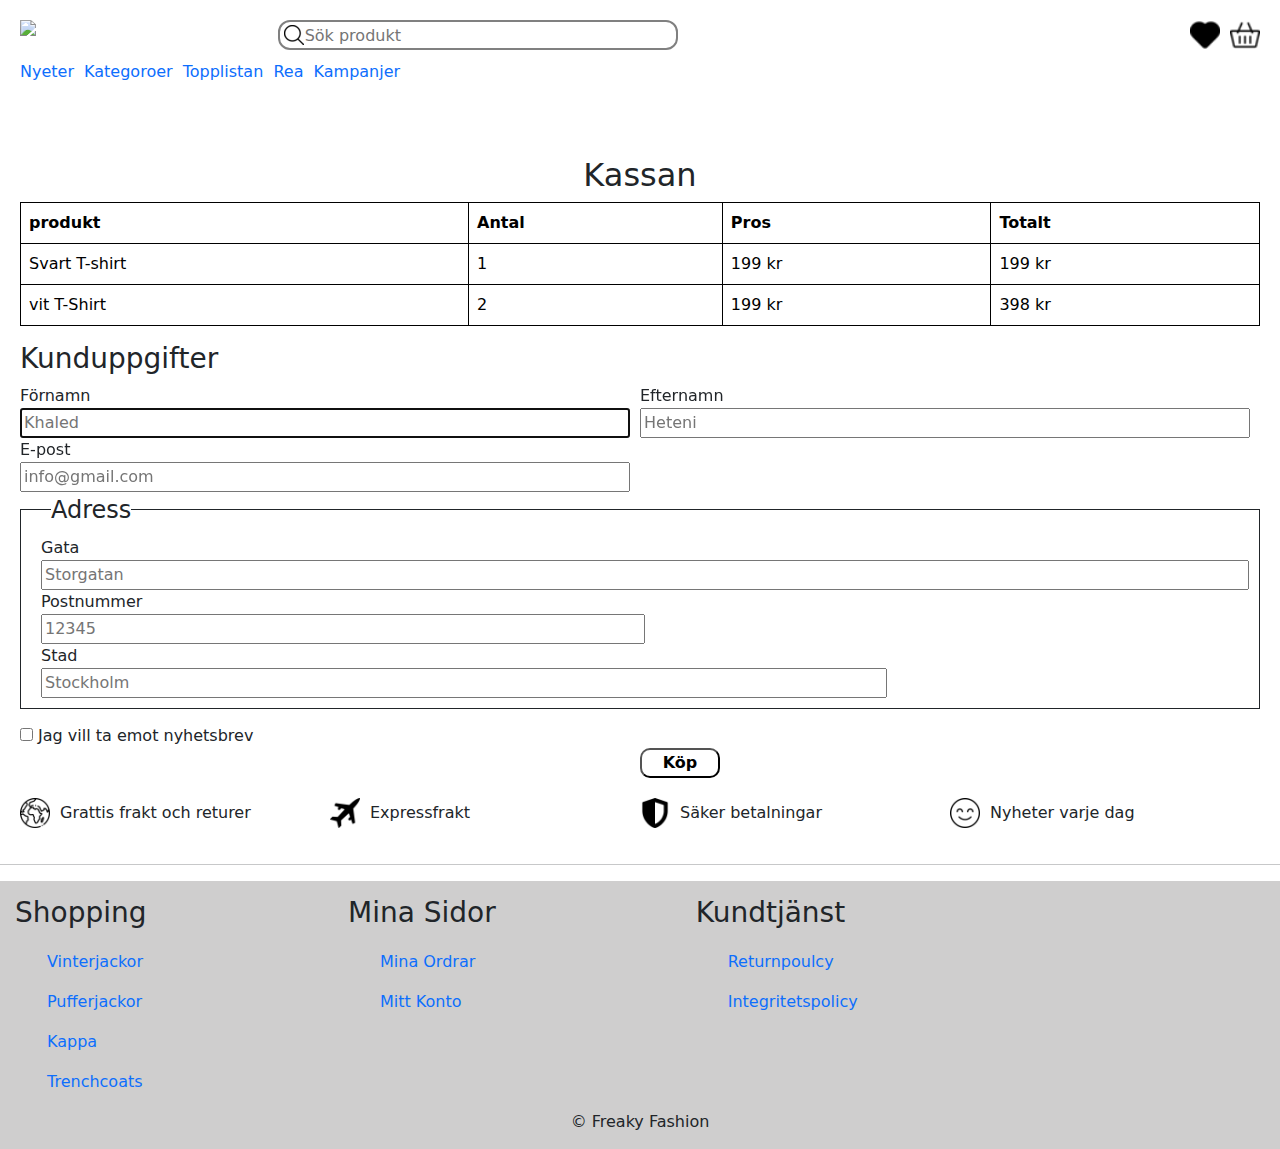
==== commit 2efd5b72: "cheakbox change little bit" ====
--- a/kassan.html
+++ b/kassan.html
@@ -128,9 +128,9 @@
           </div>
         </fieldset>
 
+        <input type="checkbox" id="News"name="News"/>
         <label for="News" id="News">Jag vill ta emot nyhetsbrev</label>
-        <input type="checkbox" id="News"name="News"/>
-
+        
         <div class="buy">
           <button name="buy" type="submit" value="">Köp</button>
         </div>
--- a/main.css
+++ b/main.css
@@ -423,7 +423,7 @@
             width: 100%;
         }
     }
-
+    
 }
 
 @media (min-width: 640px) {
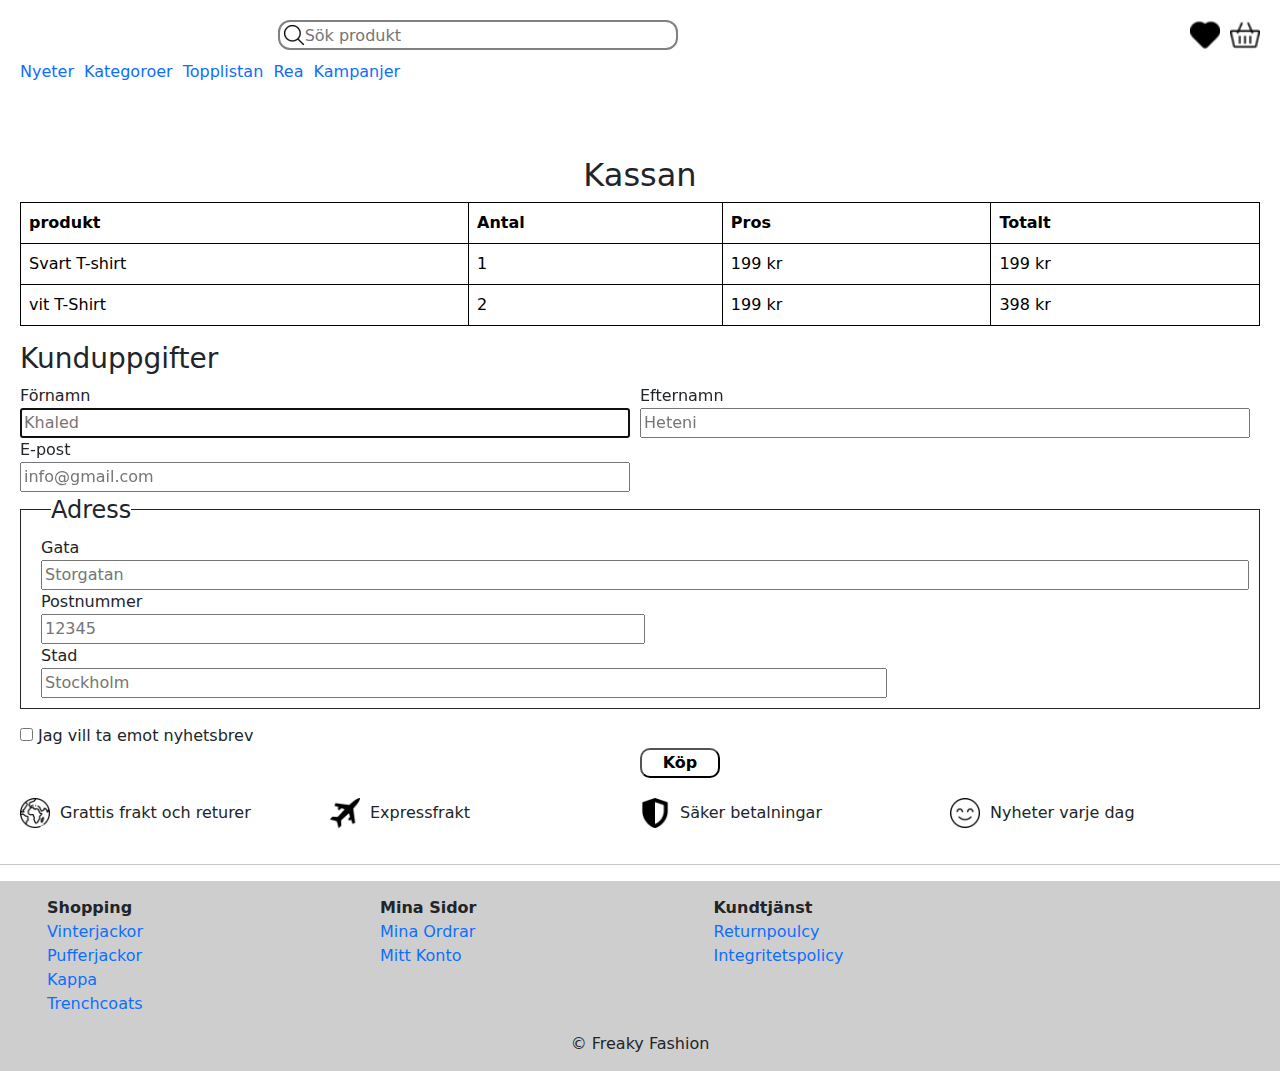
==== commit 16aaf340: "im finish" ====
--- a/kassan.html
+++ b/kassan.html
@@ -2,11 +2,11 @@
 <html lang="sv">
 
 <head>
-  <meta charset="UTF-8" />
-  <meta name="viewport" content="width=device-width, initial-scale=1.0" />
+  <meta charset="UTF-8">
+  <meta name="viewport" content="width=device-width, initial-scale=1.0">
   <title>Kassa</title>
 
-  <link rel="stylesheet" href="main.css" />
+  <link rel="stylesheet" href="main.css">
 
   <script src="https://code.jquery.com/jquery-3.7.1.slim.min.js" crossorigin="anonymous"></script>
 
@@ -18,15 +18,13 @@
 
 <body>
   <header>
-    <section>
       <div class="wholeHead">
-        <img src="https://placehold.co/600x200 " class="icon" />
-
+        <img class="icon" src="https://placehold.co/600x200 " alt="">
         <div class="searchAndIcons">
           <input type="search" placeholder="Sök produkt" class="search">
           <div class="headIcons">
-            <a href="#"><img src="bilder/full heart.png" alt="favourite"></a>
-            <a href="#"><img src="bilder/cart.png" alt="cart"></a>
+            <a href="#"><img src="bilder/full-heart.png" alt=""></a>
+            <a href="#"><img src="bilder/cart.png" alt=""></a>
           </div>
         </div>
       </div>
@@ -43,11 +41,8 @@
           </ul>
         </nav>
       </div>
-
-
-
-    </section>
   </header>
+
   <main>
     <p>
     <div class="Kassa">
@@ -93,8 +88,8 @@
       Kunduppgifter
     </h3>
 
-    <article id="uppgifter">
-      <form action="produkter.html" clas="product-form">
+    
+      <form action="produkter.html">
         <div class="first-last">
           <div class="first-last-item">
             <label for="firstName">Förnamn</label> <br>
@@ -128,14 +123,14 @@
           </div>
         </fieldset>
 
-        <input type="checkbox" id="News"name="News"/>
-        <label for="News" id="News">Jag vill ta emot nyhetsbrev</label>
+        <input type="checkbox" id="News" name="News">
+        <label for="News">Jag vill ta emot nyhetsbrev</label>
         
         <div class="buy">
           <button name="buy" type="submit" value="">Köp</button>
         </div>
       </form>
-    </article>
+    
 
     <div class="All-info">
       <div class="info">
@@ -162,31 +157,25 @@
 
   <footer class="normal-footer">
     <div class="list-container">
-      <div class="list">
-        <h3>Shopping</h3>
-        <li>
-          <ul><a href="#">Vinterjackor</a></ul>
-          <ul><a href="#">Pufferjackor</a></ul>
-          <ul><a href="#">Kappa</a></ul>
-          <ul><a href="#">Trenchcoats</a></ul>
-        </li>
-      </div>
-
-      <div class="list">
-        <h3>Mina Sidor</h3>
-        <li>
-          <ul><a href="#">Mina Ordrar</a></ul>
-          <ul><a href="#">Mitt Konto</a></ul>
-        </li>
-      </div>
-
-      <div class="list">
-        <h3>Kundtjänst</h3>
-        <li>
-          <ul><a href="#">Returnpoulcy</a></ul>
-          <ul><a href="#">Integritetspolicy</a></ul>
-        </li>
-      </div>
+
+        <ul class="list">
+          <li class="blod-li">Shopping</li>        
+            <li><a href="#">Vinterjackor</a></li>
+            <li><a href="#">Pufferjackor</a></li>
+            <li><a href="#">Kappa</a></li>
+            <li><a href="#">Trenchcoats</a></li>
+        </ul>
+        <ul class="list">
+          <li class="blod-li">Mina Sidor</li>
+            <li><a href="#">Mina Ordrar</a></li>
+            <li><a href="#">Mitt Konto</a></li>
+        </ul>
+        <ul class="list">
+          <li class="blod-li">Kundtjänst</li>       
+            <li><a href="#">Returnpoulcy</a></li>
+            <li><a href="#">Integritetspolicy</a></li>
+        </ul>
+      
     </div>
 
     <div class="Company">&copy; Freaky Fashion</div>
@@ -202,12 +191,12 @@
         </h2>
         <div id="flush-collapseOne" class="accordion-collapse collapse" aria-labelledby="flush-headingOne"
           data-bs-parent="#accordionFlushExample">
-          <div class="accordion-body">
+          <ul class="accordion-body">
             <li>Vinterjackor</li>
             <li>Pufferjackor</li>
             <li>Kappa</li>
             <li>Trenchcoats</li>
-          </div>
+          </ul>
         </div>
       </div>
       <div class="accordion-item">
@@ -219,10 +208,10 @@
         </h2>
         <div id="flush-collapseTwo" class="accordion-collapse collapse" aria-labelledby="flush-headingTwo"
           data-bs-parent="#accordionFlushExample">
-          <div class="accordion-body">
+          <ul class="accordion-body">
             <li>Mina Order</li>
             <li>Mitt Konto</li>
-          </div>
+          </ul>
         </div>
       </div>
       <div class="accordion-item">
@@ -234,10 +223,10 @@
         </h2>
         <div id="flush-collapseThree" class="accordion-collapse collapse" aria-labelledby="flush-headingThree"
           data-bs-parent="#accordionFlushExample">
-          <div class="accordion-body">
+          <ul class="accordion-body">
             <li>Returnpolicy</li>
             <li>Integritetspolicy</li>
-          </div>
+          </ul>
         </div>
       </div>
     </div>
@@ -245,6 +234,7 @@
   </footer>
 
 
+
 </body>
 
 </html>--- a/main.css
+++ b/main.css
@@ -184,7 +184,7 @@
     display: flex;
     justify-content: space-between;
     width: 100%;
-    button {
+    input {
         margin: 30px 0 30px 0;
         border-radius: 5px;
     }
@@ -271,6 +271,8 @@
     position: absolute;
     bottom: 20px;
     right: 20px;
+    width: 25px;
+    height: 25px;
 }
 .edit-bin {
     display: flex;
@@ -672,6 +674,10 @@
         text-decoration: none;
     }  
 }
+.blod-li {
+    font-weight: bold;
+}
+
 
 .list h3 {
     margin-bottom: 20px;
@@ -684,6 +690,7 @@
 ul {
     list-style-type: none;
 }
+
 
 
 
@@ -763,4 +770,4 @@
     img {
         width: 100%;
     }
-}+}
